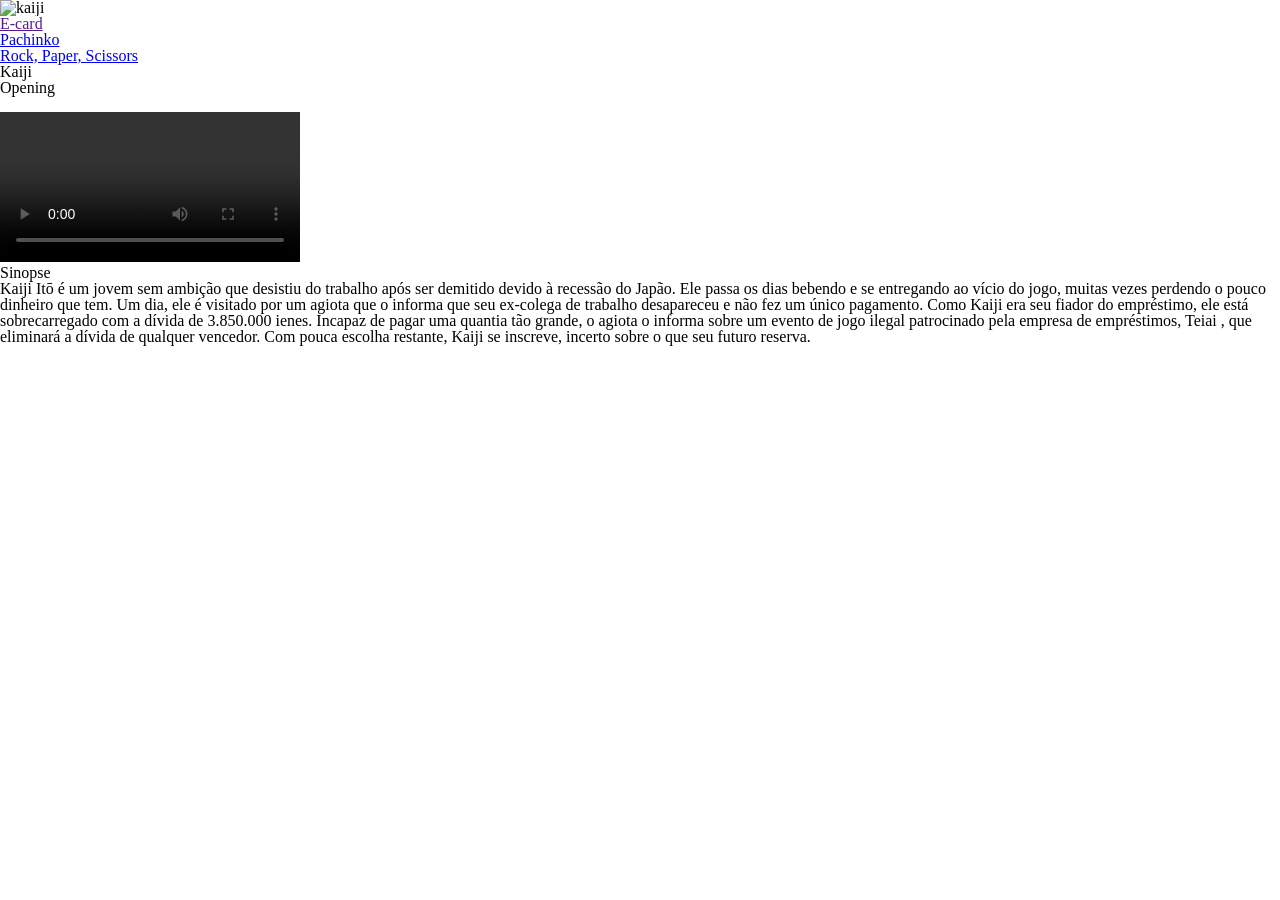
==== Kaiji-wiki/public/index.html @ c62cc2e4 "feat slide usando keyframes 3d" ====
<!DOCTYPE html>
<html lang="pt-br">
<head>
    <meta charset="UTF-8">
    <meta name="viewport" content="width=device-width, initial-scale=1.0">
    <link rel="stylesheet" href="css/reset.css">
    <link rel="stylesheet" href="/public/css/style.css">
    <link rel="shortcut icon" href="/assents/kaiji-removebg-preview.png" type="image/x-icon">
    <title>Kaiji Wiki</title>
</head>
<header>
    <img class="title-main" src="/assents/kaiji-removebg-preview.png" width="200px" alt="kaiji">
    <nav>
        <ul class="menu">
            <li class="menu-item"><a  class="menu-link" href="">E-card</a></li>
            <li class="menu-item"><a class="menu-link" href="#">Pachinko</a></li>
            <li class="menu-item"><a href="/public/menu-games/rock-paper.html" class="menu-link" href="#">Rock, Paper, Scissors</a></li>
        </ul>
    </nav>
</header>
<body>
    <fieldset class="bord-img">
        <h3 class="person-name">Kaiji</h3>
        <fieldset class="img-kaiji">
        </fieldset>
       <h3 class="opening-text">Opening</h3>
       <br>
       <fieldset class="video-bord">
       <video class="video-op" controls src="/assents/Kaiji - Opening 1 (Mirai Wa Bokura no Te no Naka) Legendado.mp4"></video>
    </fieldset>

    </fieldset>
    <h1 class="Sinopse">Sinopse</h1>
    <fieldset class="sobre-kaij">
        <p class="text-kaiji-about">Kaiji Itō é um jovem sem ambição que desistiu do trabalho após ser demitido devido à recessão do Japão. Ele passa os dias bebendo e se entregando ao vício do jogo, muitas vezes perdendo o pouco dinheiro que tem. Um dia, ele é visitado por um agiota que o informa que seu ex-colega de trabalho desapareceu e não fez um único pagamento. Como Kaiji era seu fiador do empréstimo, ele está sobrecarregado com a dívida de 3.850.000 ienes. Incapaz de pagar uma quantia tão grande, o agiota o informa sobre um evento de jogo ilegal patrocinado pela empresa de empréstimos, Teiai , que eliminará a dívida de qualquer vencedor. Com pouca escolha restante, Kaiji se inscreve, incerto sobre o que seu futuro reserva.
        </p>
    </fieldset>
    <footer class="final-inf"></footer>
</body>
</html>
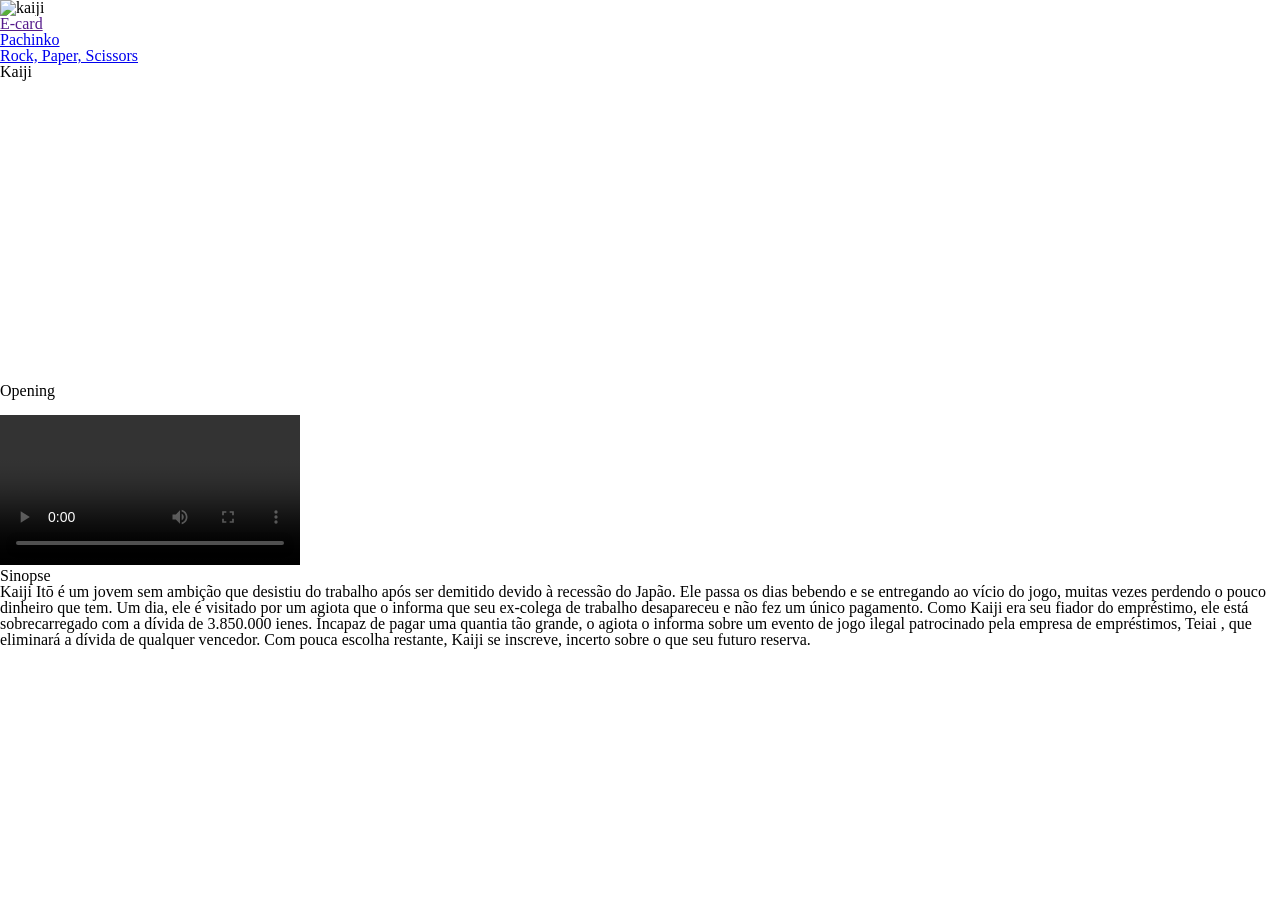
==== commit d180524e: "feat 3d kaiji" ====
--- a/Kaiji-wiki/public/index.html
+++ b/Kaiji-wiki/public/index.html
@@ -21,14 +21,15 @@
 <body>
     <fieldset class="bord-img">
         <h3 class="person-name">Kaiji</h3>
-        <fieldset class="img-kaiji">
-        </fieldset>
+        <!-- <fieldset class="img-kaiji">
+        </fieldset> -->
+    <iframe class="Kaiji-DD" src="https://sketchfab.com/models/74b12a65ffa8427b87c4c32ed7901882/embed?utm_source=website&utm_campaign=blocked_scripts_error"  width="300px" height="300px"></iframe>
+
        <h3 class="opening-text">Opening</h3>
        <br>
        <fieldset class="video-bord">
        <video class="video-op" controls src="/assents/Kaiji - Opening 1 (Mirai Wa Bokura no Te no Naka) Legendado.mp4"></video>
     </fieldset>
-
     </fieldset>
     <h1 class="Sinopse">Sinopse</h1>
     <fieldset class="sobre-kaij">
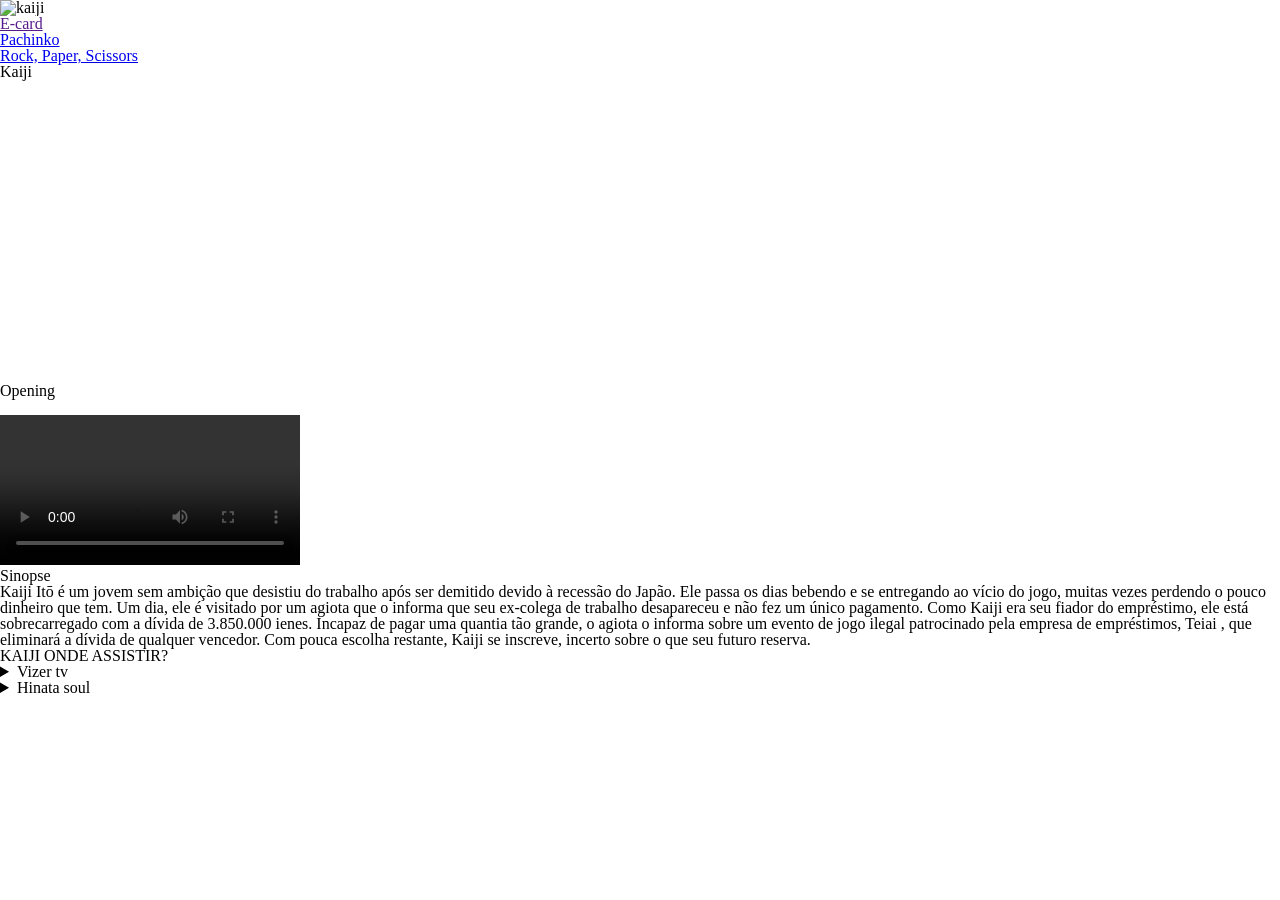
==== commit 01e1498b: "new summary" ====
--- a/Kaiji-wiki/public/index.html
+++ b/Kaiji-wiki/public/index.html
@@ -36,6 +36,19 @@
         <p class="text-kaiji-about">Kaiji Itō é um jovem sem ambição que desistiu do trabalho após ser demitido devido à recessão do Japão. Ele passa os dias bebendo e se entregando ao vício do jogo, muitas vezes perdendo o pouco dinheiro que tem. Um dia, ele é visitado por um agiota que o informa que seu ex-colega de trabalho desapareceu e não fez um único pagamento. Como Kaiji era seu fiador do empréstimo, ele está sobrecarregado com a dívida de 3.850.000 ienes. Incapaz de pagar uma quantia tão grande, o agiota o informa sobre um evento de jogo ilegal patrocinado pela empresa de empréstimos, Teiai , que eliminará a dívida de qualquer vencedor. Com pouca escolha restante, Kaiji se inscreve, incerto sobre o que seu futuro reserva.
         </p>
     </fieldset>
-    <footer class="final-inf"></footer>
+    <footer class="final-inf">
+        <h1>KAIJI ONDE ASSISTIR?</h1>
+        <details>
+        <summary>
+            Vizer tv
+        </summary>
+        <a href="https://novizer.com/serie/online/kaiji">Vizer tv</a>
+    </details>
+    <details>
+        <summary>Hinata soul</summary>
+    <a href="https://www.hinatasoul.com/animes/3620c325a60d8ec28d4747186c33bcdd29776b6d"> Hinata Soul</a>
+    </details>
+   
+</footer>
 </body>
 </html>
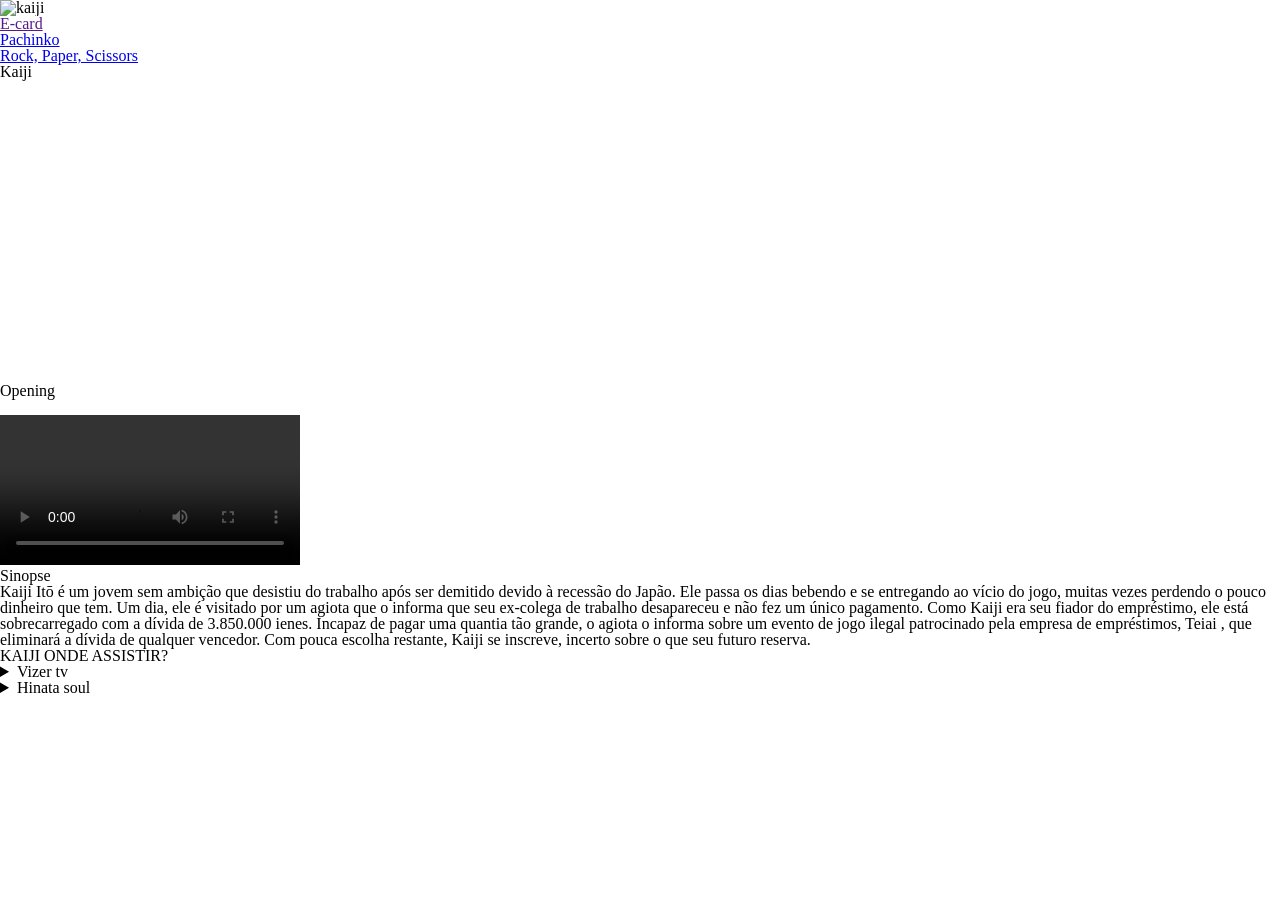
==== commit 1333f5cf: "Update index.html" ====
--- a/Kaiji-wiki/public/index.html
+++ b/Kaiji-wiki/public/index.html
@@ -21,10 +21,7 @@
 <body>
     <fieldset class="bord-img">
         <h3 class="person-name">Kaiji</h3>
-        <!-- <fieldset class="img-kaiji">
-        </fieldset> -->
     <iframe class="Kaiji-DD" src="https://sketchfab.com/models/74b12a65ffa8427b87c4c32ed7901882/embed?utm_source=website&utm_campaign=blocked_scripts_error"  width="300px" height="300px"></iframe>
-
        <h3 class="opening-text">Opening</h3>
        <br>
        <fieldset class="video-bord">
@@ -48,7 +45,6 @@
         <summary>Hinata soul</summary>
     <a href="https://www.hinatasoul.com/animes/3620c325a60d8ec28d4747186c33bcdd29776b6d"> Hinata Soul</a>
     </details>
-   
 </footer>
 </body>
-</html>+</html>
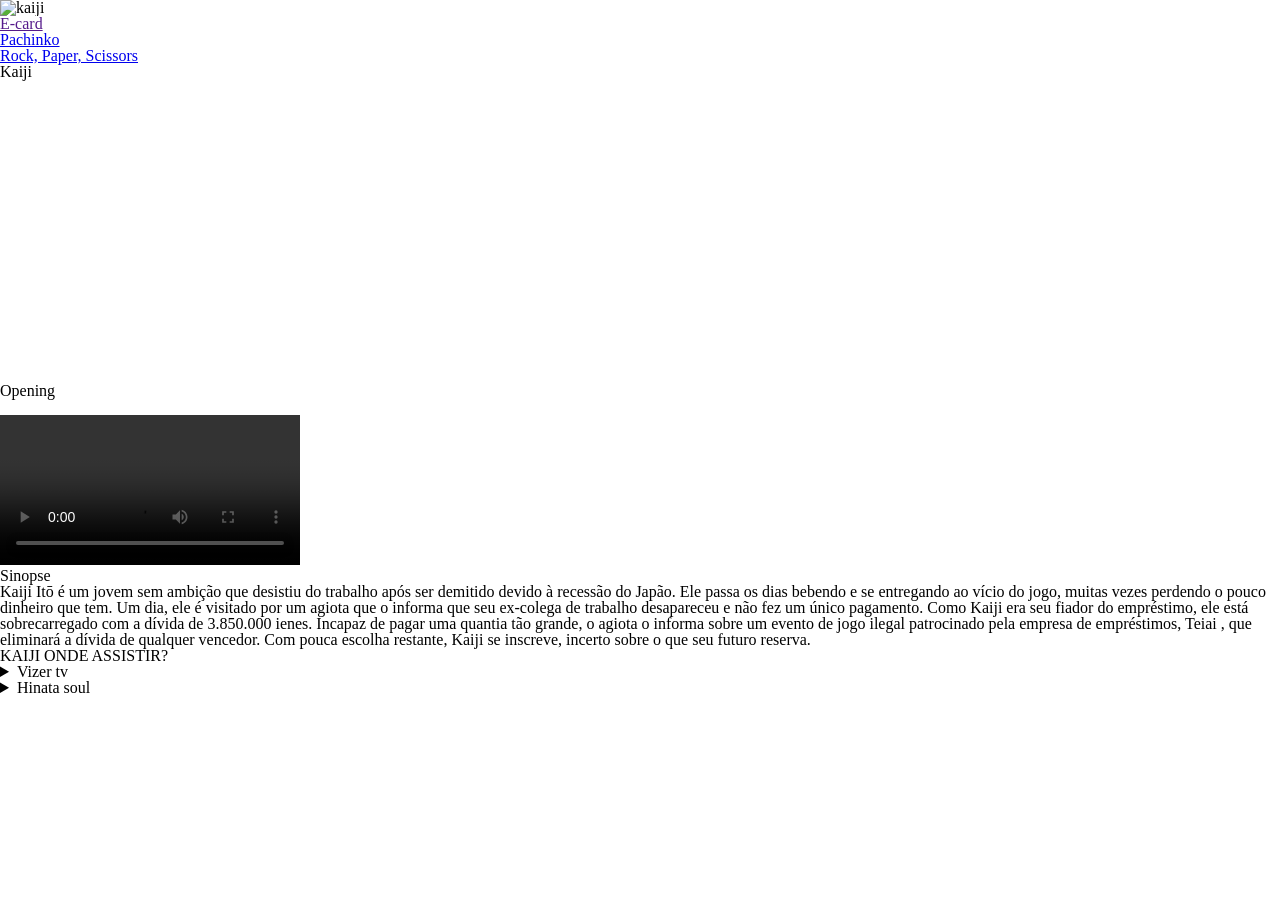
==== commit cd6e4931: "teste: pequena alteração de teste" ====
--- a/Kaiji-wiki/public/index.html
+++ b/Kaiji-wiki/public/index.html
@@ -37,6 +37,7 @@
         <h1>KAIJI ONDE ASSISTIR?</h1>
         <details>
         <summary>
+            
             Vizer tv
         </summary>
         <a href="https://novizer.com/serie/online/kaiji">Vizer tv</a>
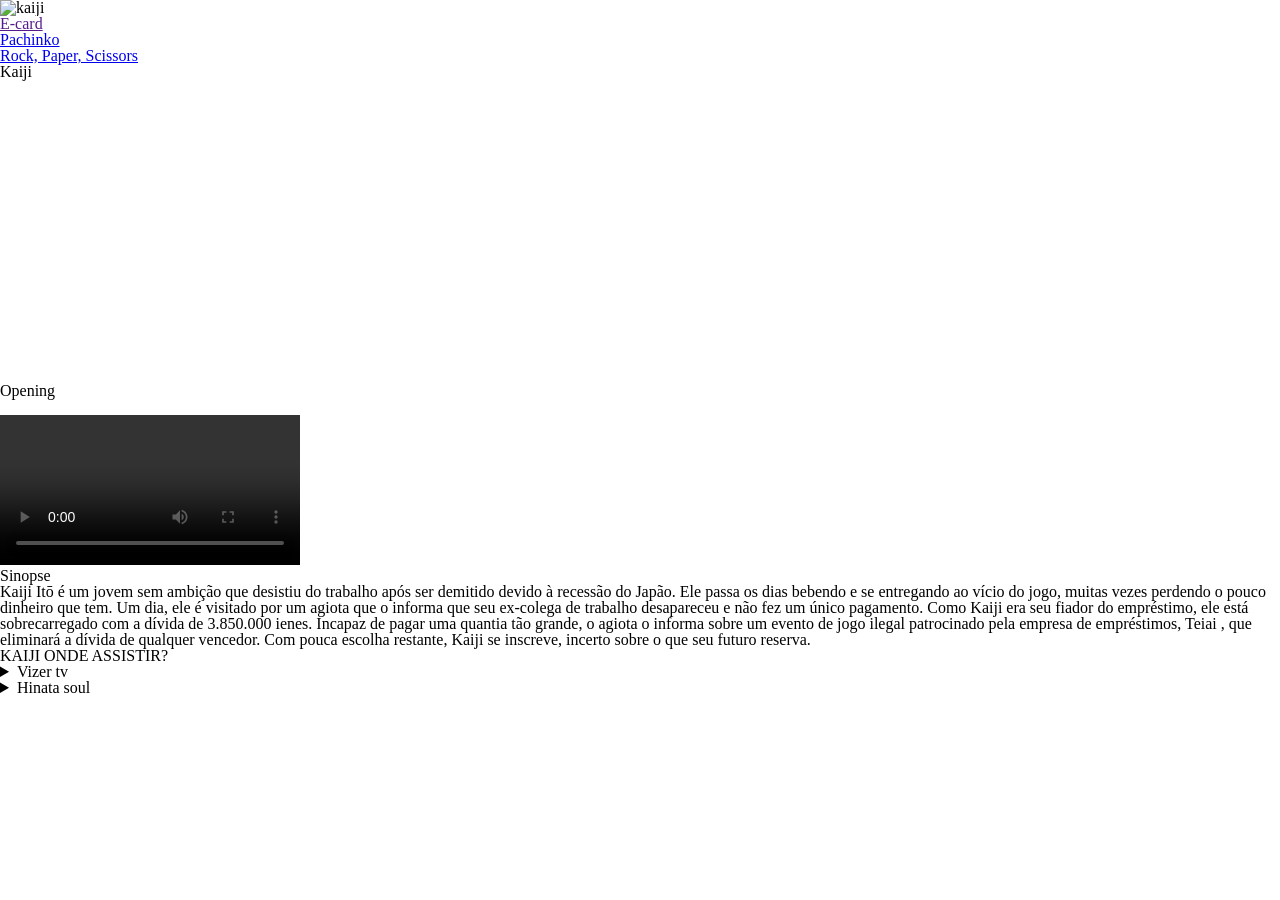
==== commit 5283c648: "style: center text" ====
--- a/Kaiji-wiki/public/index.html
+++ b/Kaiji-wiki/public/index.html
@@ -36,13 +36,13 @@
     <footer class="final-inf">
         <h1>KAIJI ONDE ASSISTIR?</h1>
         <details>
-        <summary>
+        <summary class="watch-style">
             
             Vizer tv
         </summary>
         <a href="https://novizer.com/serie/online/kaiji">Vizer tv</a>
     </details>
-    <details>
+    <details>s
         <summary>Hinata soul</summary>
     <a href="https://www.hinatasoul.com/animes/3620c325a60d8ec28d4747186c33bcdd29776b6d"> Hinata Soul</a>
     </details>
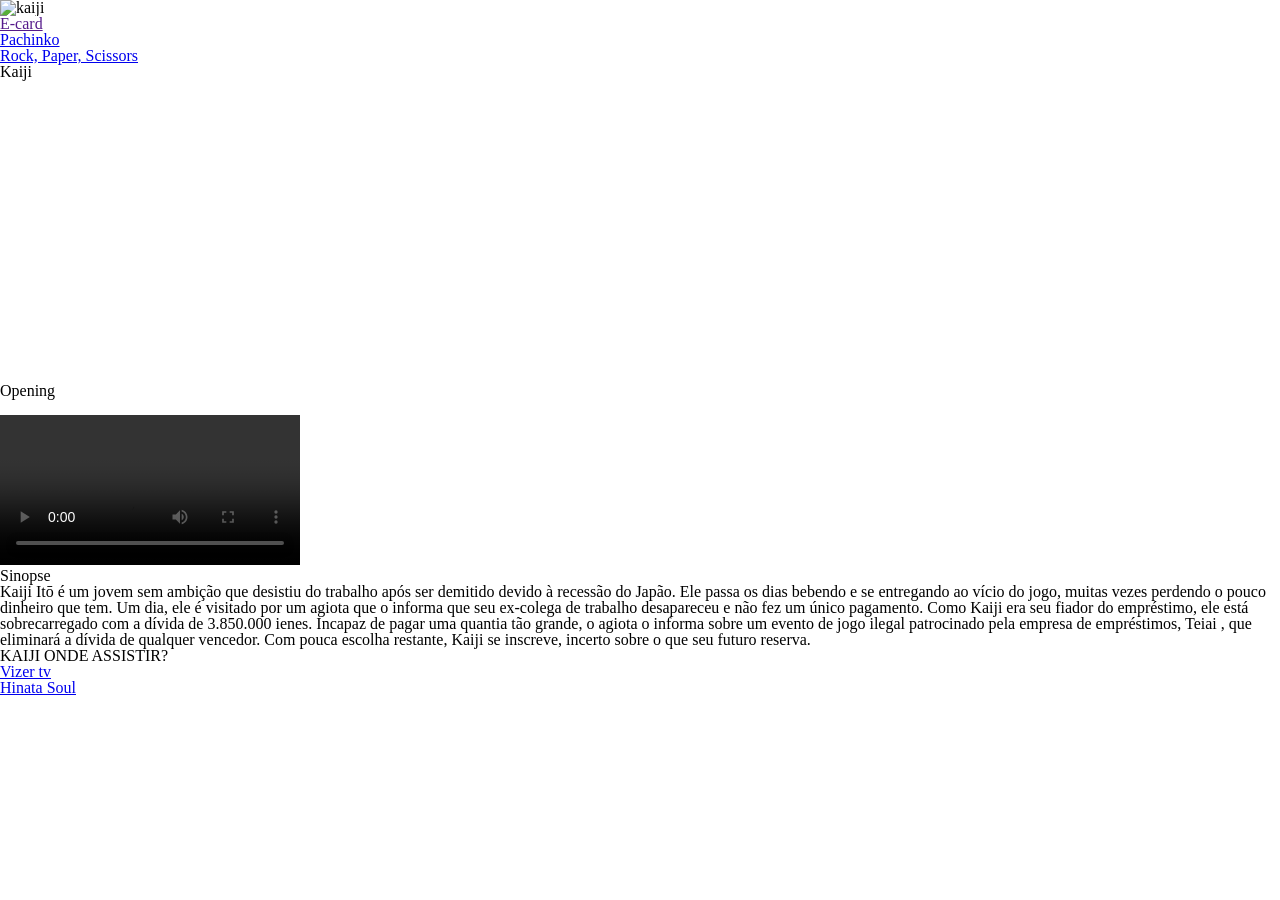
==== commit f63541f5: "Docs: Alteracao de pastas" ====
--- a/Kaiji-wiki/public/index.html
+++ b/Kaiji-wiki/public/index.html
@@ -35,17 +35,9 @@
     </fieldset>
     <footer class="final-inf">
         <h1>KAIJI ONDE ASSISTIR?</h1>
-        <details>
-        <summary class="watch-style">
-            
-            Vizer tv
-        </summary>
-        <a href="https://novizer.com/serie/online/kaiji">Vizer tv</a>
-    </details>
-    <details>s
-        <summary>Hinata soul</summary>
-    <a href="https://www.hinatasoul.com/animes/3620c325a60d8ec28d4747186c33bcdd29776b6d"> Hinata Soul</a>
-    </details>
+        <a class="watch-style" href="https://novizer.com/serie/online/kaiji">Vizer tv</a>
+        <br>
+        <a  class="watch-style" href="https://www.hinatasoul.com/animes/3620c325a60d8ec28d4747186c33bcdd29776b6d"> Hinata Soul</a>
 </footer>
 </body>
 </html>
